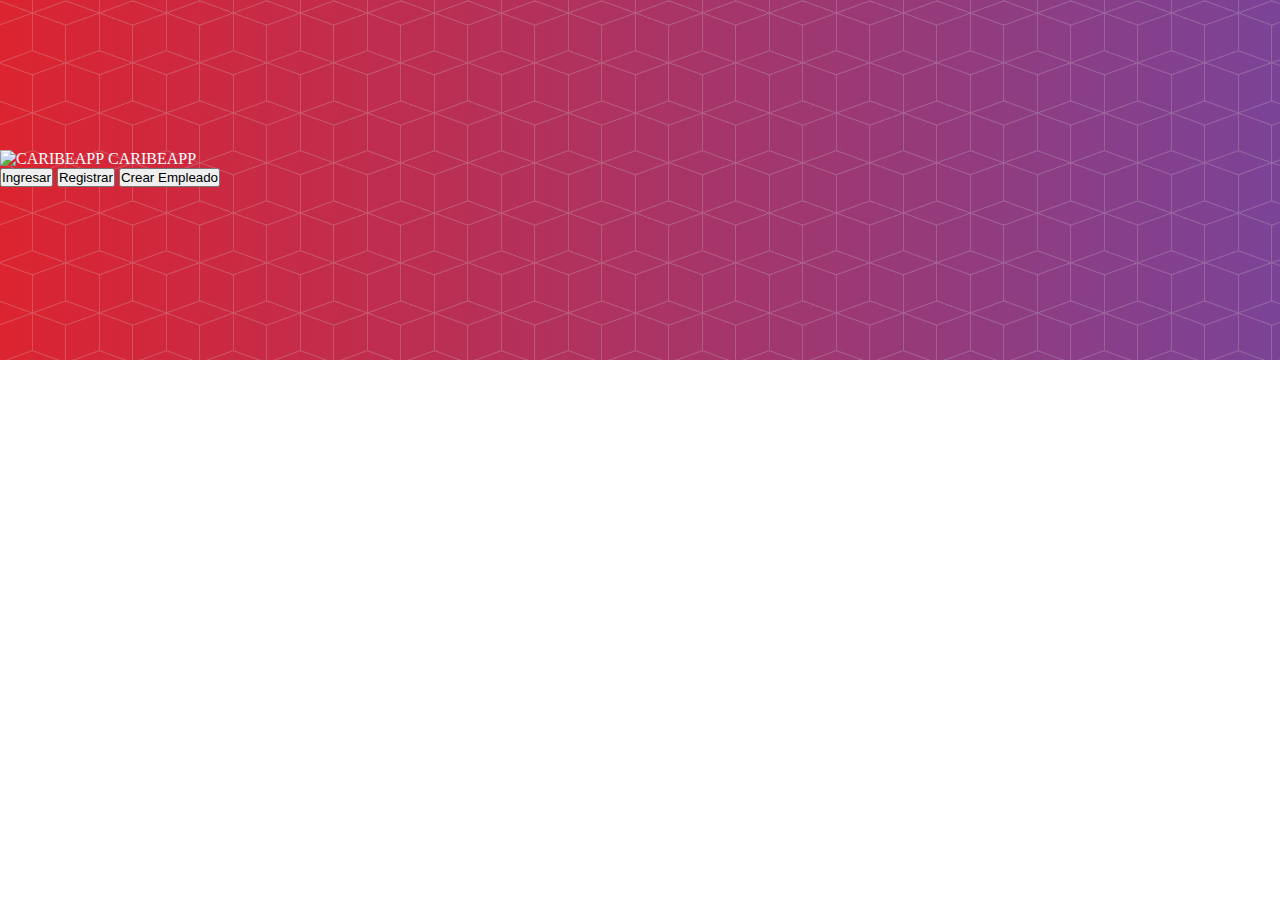
==== Index.html @ 5463ed9f "clase1 index  Requsitos" ====
<!DOCTYPE html>
<html lang="en">
<head>
    <meta charset="UTF-8">
    <meta http-equiv="X-UA-Compatible" content="IE=edge">
    <meta name="viewport" content="width=device-width, initial-scale=1.0">
    <link href="https://cdn.jsdelivr.net/npm/bootstrap@5.2.1/dist/css/bootstrap.min.css" rel="stylesheet" integrity="sha384-iYQeCzEYFbKjA/T2uDLTpkwGzCiq6soy8tYaI1GyVh/UjpbCx/TYkiZhlZB6+fzT" crossorigin="anonymous">
    <script src="https://cdn.jsdelivr.net/npm/bootstrap@5.2.1/dist/js/bootstrap.bundle.min.js" integrity="sha384-u1OknCvxWvY5kfmNBILK2hRnQC3Pr17a+RTT6rIHI7NnikvbZlHgTPOOmMi466C8" crossorigin="anonymous"></script>
    <title>CARIBEAPP</title>
    <link href="css/estilos.css" rel='stylesheet'/>
</head>
<body>
    <div class="cabecero">
<nav class="navbar bg-light">

    <div class="container-fluid">
    <a class="navbar-brand">
    <img src="Practicas/Autenticación/caribesupermercados.png" class="img-fluid" alt="CARIBEAPP" width="30" heigth="24">
   CARIBEAPP
</a>
</div>
</nav>

<div class="btn-group" role="group" aria-label="Basic example">
    <button type="button" class="btn btn-primary">Ingresar</button>
    <button type="button" class="btn btn-primary">Registrar</button>
    <button type="button" class="btn btn-primary">Crear Empleado</button>
  </div>


    </div>
</body>
</html>
---- css/estilos.css ----
* {
    margin: 0;
    padding: 0;
    box-sizing: border-box;
}

.limpiarEstilos::after {
    content: "";
    display: table;
    clear: both;
}

body {
    color: #555;
    font-family: Open Sans;
    font-size: 16px;
    position: relative;
    height: 100vh;
    font-weight: 400;
}

.derecha { float: right; }
.rojo { color: #FF5049 !important; }
.rojofocus:focus { border: 1px solid #FF5049 !important; }

.cabecero {
    height: 40vh;
    background-size: cover;
    background-position: center;
    position: relative;
    width: 100%;
    padding-top: 150px;
    padding-bottom: 100px;
    color: #fff;
    background: url(fondo.png), #7b4397;
    background: url(fondo.png), -webkit-gradient(linear, right top, left top, from(#7b4397), to(#dc2430));
    background: url(fondo.png), linear-gradient(to left, #7b4397, #dc2430)
}

.presupuesto {
    position: absolute;
    width: 350px;
    top: 50%;
    left: 50%;
    transform: translate(-50%, -50%);
    color: #fff;
}

.presupuesto_titulo{
    font-size: 20px;
    text-align: center;
    margin-bottom: 10px;
    font-weight: 300;
}

.presupuesto_valor {
    font-weight: 300;
    font-size: 46px;
    text-align: center;
    margin-bottom: 25px;
    letter-spacing: 2px;
}

.presupuesto_ingreso,
.presupuesto_egreso {
    padding: 12px;
    text-transform: uppercase;
}

.presupuesto_ingreso {
    margin-bottom: 10px;
    background-color: #28B9B5;
}

.presupuesto_egreso {
    background-color: #FF5049;
}

.presupuesto_ingreso--texto,
.presupuesto_egreso--texto {
    float: left;
    font-size: 13px;
    color: #fff;
    margin-top: 2px;
}

.presupuesto_ingreso--valor,
.presupuesto_egreso--valor {
    letter-spacing: 1px;
    float: left;
}

.presupuesto_ingreso--porcentaje,
.presupuesto_egreso--porcentaje {
    float: left;
    width: 34px;
    font-size: 11px;
    padding: 3px 0;
    margin-left: 10px;
}

.presupuesto_egreso--porcentaje {
    background-color: rgba(255, 255, 255, 0.2);
    text-align: center;
    border-radius: 3px;
}


.agregar {
    padding: 14px;
    border-bottom: 1px solid #e7e7e7;
    background-color: #f7f7f7;
}

.agregar_contenedor {
    margin: 0 auto;
    text-align: center;
}

.agregar_tipo {
    width: 55px;
    border: 1px solid #e7e7e7;
    height: 44px;
    font-size: 18px;
    color: inherit;
    background-color: #fff;
    margin-right: 10px;
    font-weight: 300;
    transition: border 0.3s;
}

.agregar_descripcion,
.agregar_valor {
    border: 1px solid #e7e7e7;
    background-color: #fff;
    color: inherit;
    font-family: inherit;
    font-size: 14px;
    padding: 12px 15px;
    margin-right: 10px;
    border-radius: 5px;
    transition: border 0.3s;
}

.agregar_descripcion { width: 400px;}
.agregar_valor { width: 100px;}

.agregar_btn {
    font-size: 35px;
    background: none;
    border: none;
    color: #28B9B5;
    cursor: pointer;
    display: inline-block;
    vertical-align: middle;
    line-height: 1.1;
    margin-left: 10px;
}

.agregar_btn:active { transform: translateY(2px); }

.agregar_tipo:focus,
.agregar_descripcion:focus,
.agregar_valor:focus {
    outline: none;
    border: 1px solid #28B9B5;
}

.agregar_btn:focus { outline: none; }

.contenedor {
    width: 860px;
    margin: 60px auto;
}

.ingreso {
    float: left;
    width: 370px;
    margin-right: 70px;
}

.egreso {
    float: left;
    width: 370px;
}

h2 {
    text-transform: uppercase;
    font-size: 18px;
    font-weight: 400;
    margin-bottom: 15px;
}

.ingreso_titulo { color: #28B9B5; }
.egreso_titulo { color: #FF5049; }

.elemento {
    padding: 13px;
    border-bottom: 1px solid #e7e7e7;
}

.elemento:first-child { border-top: 1px solid #e7e7e7; }
.elemento:nth-child(even) { background-color: #f7f7f7; }

.elemento_descripcion {
    float: left;
}

.elemento_valor {
    float: left;
    transition: transform 0.3s;
}

.elemento_porcentaje {
    float: left;
    margin-left: 20px;
    transition: transform 0.3s;
    font-size: 11px;
    background-color: #FFDAD9;
    padding: 3px;
    border-radius: 3px;
    width: 45px;
    text-align: center;
}

.ingreso .elemento_valor,
.ingreso .elemento_eliminar--btn {
    color: #28B9B5;
}

.egreso .elemento_valor,
.egreso .elemento_porcentaje,
.egreso .elemento_eliminar--btn {
    color: #FF5049;
}


.elemento_eliminar {
    float: left;
}

.elemento_eliminar--btn {
    font-size: 22px;
    background: none;
    border: none;
    cursor: pointer;
    display: inline-block;
    vertical-align: middle;
    line-height: 1;
    display: none;
}

.elemento_eliminar--btn:focus { outline: none; }
.elemento_eliminar--btn:active { transform: translateY(2px); }

.elemento:hover .elemento_eliminar--btn { display: block; }
.elemento:hover .elemento_valor { transform: translateX(-20px); }
.elemento:hover .elemento_porcentaje { transform: translateX(-20px); }
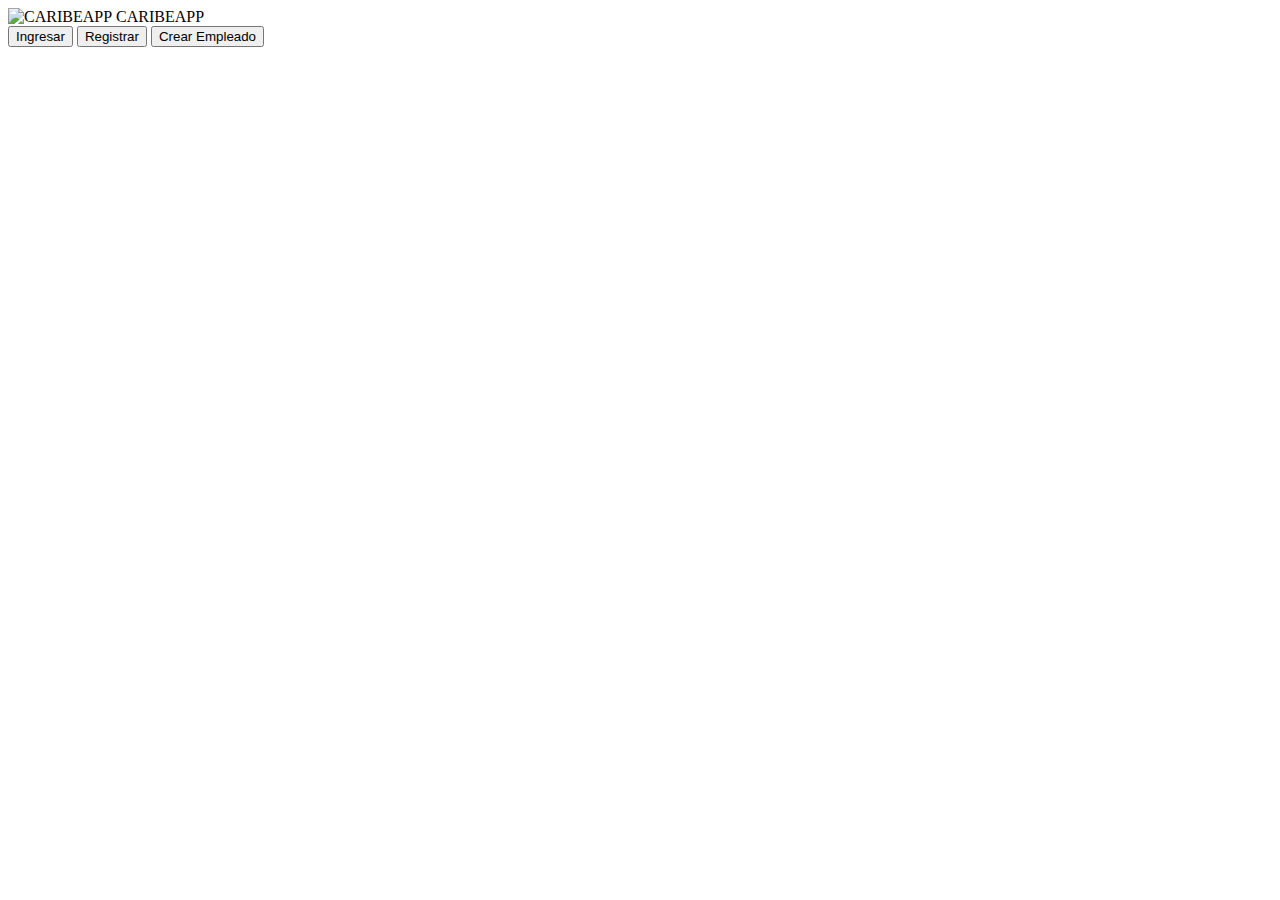
==== commit b9868551: "get and set" ====
--- a/Index.html
+++ b/Index.html
@@ -15,7 +15,7 @@
 
     <div class="container-fluid">
     <a class="navbar-brand">
-    <img src="Practicas/Autenticación/caribesupermercados.png" class="img-fluid" alt="CARIBEAPP" width="30" heigth="24">
+    <img src="Diplomado/assets/caribesupermercados.png" class="img-fluid" alt="CARIBEAPP" width="30" heigth="24">
    CARIBEAPP
 </a>
 </div>
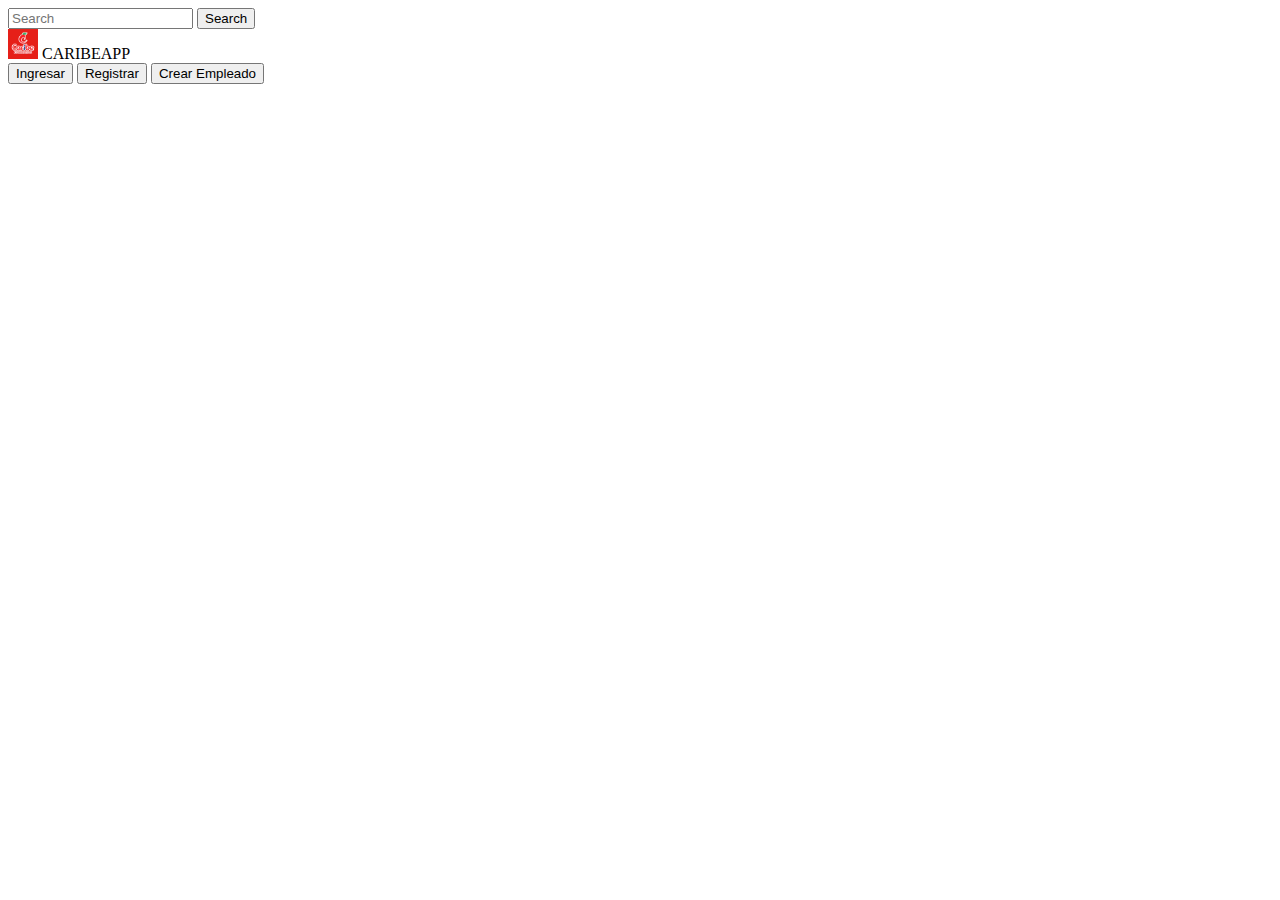
==== commit d8dada6b: "Index y requerimientos actu" ====
--- a/Index.html
+++ b/Index.html
@@ -6,6 +6,15 @@
     <meta name="viewport" content="width=device-width, initial-scale=1.0">
     <link href="https://cdn.jsdelivr.net/npm/bootstrap@5.2.1/dist/css/bootstrap.min.css" rel="stylesheet" integrity="sha384-iYQeCzEYFbKjA/T2uDLTpkwGzCiq6soy8tYaI1GyVh/UjpbCx/TYkiZhlZB6+fzT" crossorigin="anonymous">
     <script src="https://cdn.jsdelivr.net/npm/bootstrap@5.2.1/dist/js/bootstrap.bundle.min.js" integrity="sha384-u1OknCvxWvY5kfmNBILK2hRnQC3Pr17a+RTT6rIHI7NnikvbZlHgTPOOmMi466C8" crossorigin="anonymous"></script>
+    <nav class="navbar bg-light">
+        <div class="container-fluid">
+        
+          <form class="d-flex" role="search">
+            <input class="form-control me-2" type="search" placeholder="Search" aria-label="Search">
+            <button class="btn btn-outline-success" type="submit">Search</button>
+          </form>
+        </div>
+      </nav>
     <title>CARIBEAPP</title>
     <link href="css/estilos.css" rel='stylesheet'/>
 </head>
@@ -15,7 +24,7 @@
 
     <div class="container-fluid">
     <a class="navbar-brand">
-    <img src="Diplomado/assets/caribesupermercados.png" class="img-fluid" alt="CARIBEAPP" width="30" heigth="24">
+    <img src="Proyecto/assets/caribesupermercados.png" class="img-fluid" alt="CARIBEAPP" width="30" heigth="24">
    CARIBEAPP
 </a>
 </div>
